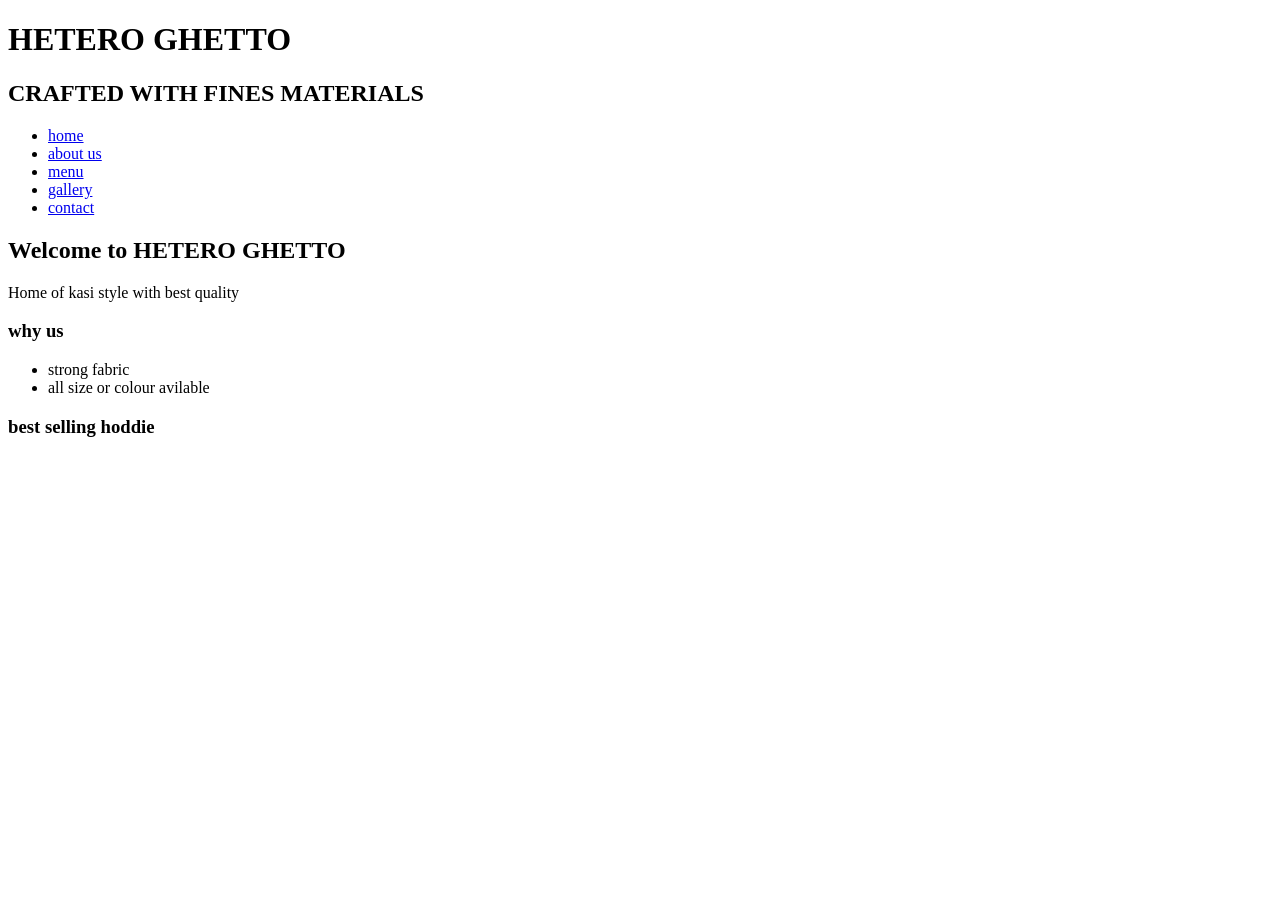
==== part 1/index.html @ 6742d001 "adding images" ====
<!DOCTYPE html>
<html lang="en">
<head>
    <meta charset="UTF-8">
    <meta name="viewport" content="width=device-width, initial-scale=1.0">
    <title>HETERO GHETTO </title>
</head>
<body>
    <Header>
<H1>HETERO GHETTO</H1>
<H2>CRAFTED WITH FINES MATERIALS </H2>
    </Header>

    <Nav>
<Ul>
<li><a href="index.html">home</a></li>
<li><a href="about us.html">about us</a></li>
<li><a href="products-services.html">menu</a></li>
<li><a href="gallery.html">gallery</a></li>
<li><a href="contact.html">contact</a></li>

</Ul>

    </Nav>

    <Main>
<H2>Welcome to HETERO GHETTO</H2>
<p>Home of kasi style with best quality</p>

<h3>why us</h3>
<ul>
<li>strong fabric</li>
<li>all size or colour avilable </li>

</ul>
<h3>best selling hoddie</h3>



    </Main>
</body>
</html>
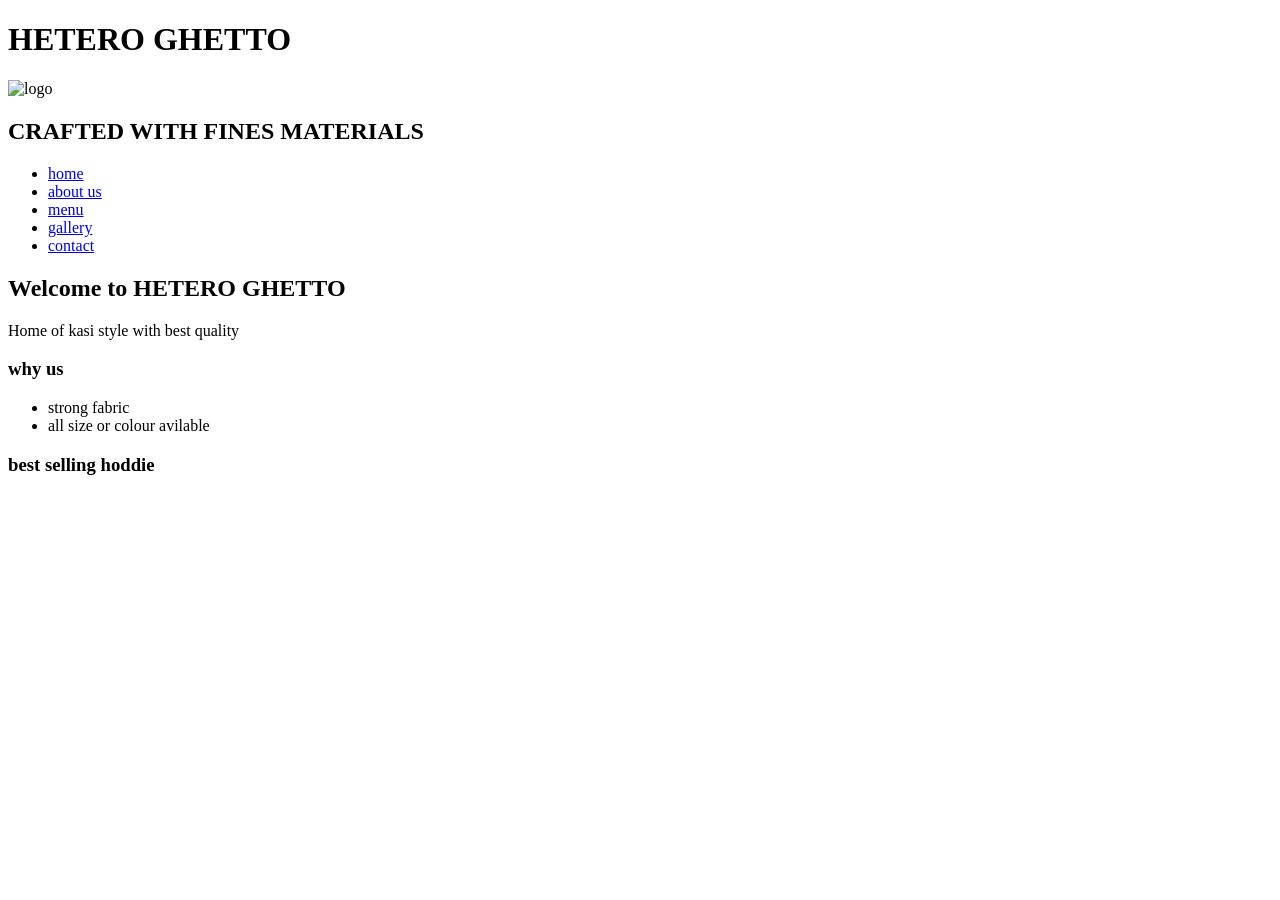
==== commit dbf0912a: "adding" ====
--- a/part 1/index.html
+++ b/part 1/index.html
@@ -8,6 +8,7 @@
 <body>
     <Header>
 <H1>HETERO GHETTO</H1>
+<img src="images/logo.jpeg" alt="logo"> 
 <H2>CRAFTED WITH FINES MATERIALS </H2>
     </Header>
 
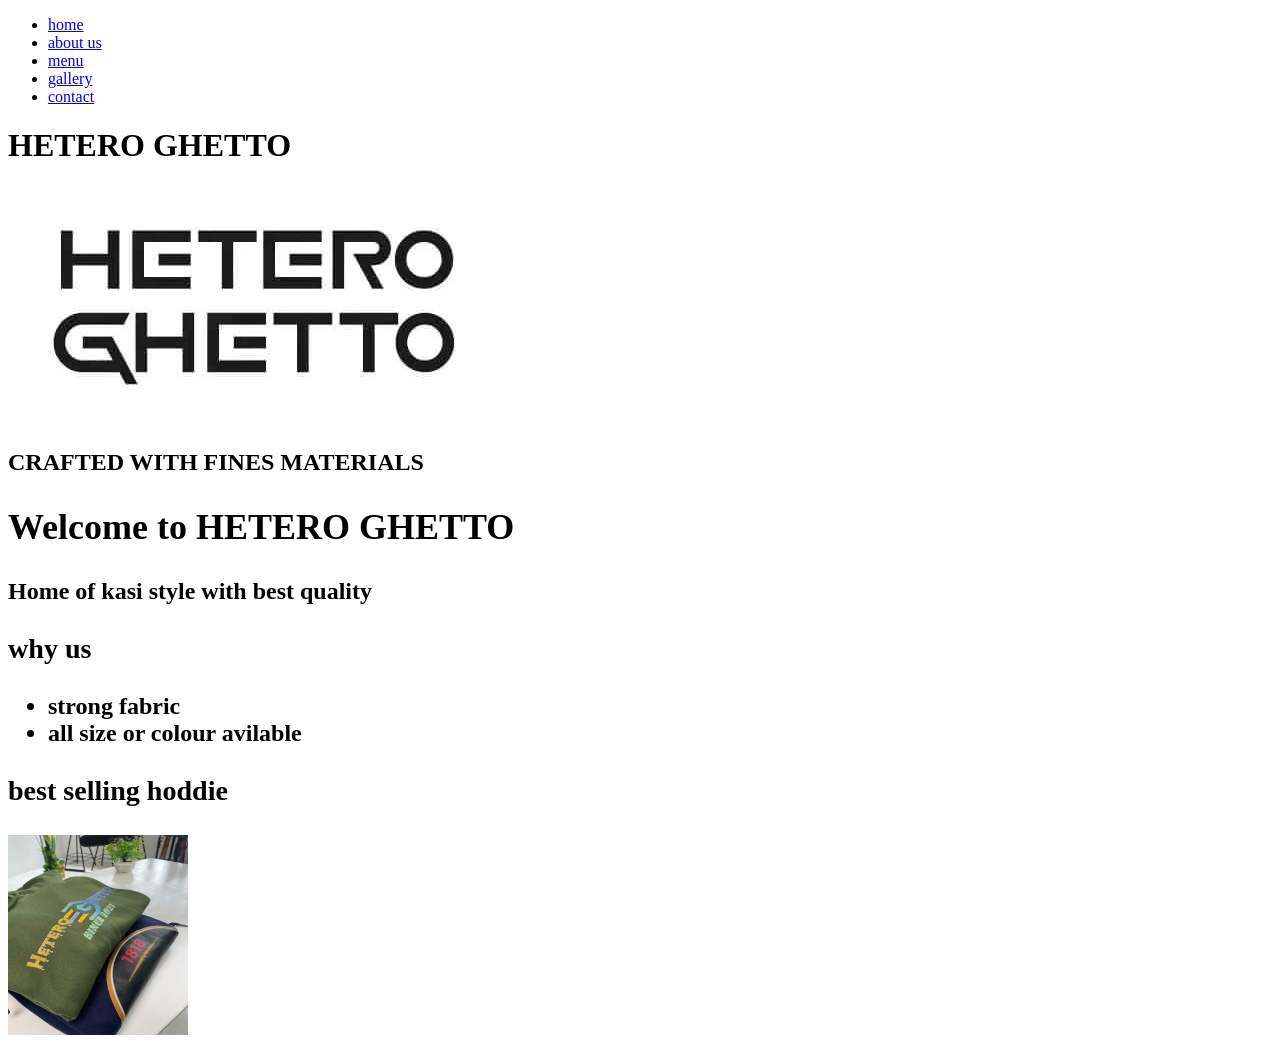
==== commit be30c066: "map added" ====
--- a/part 1/index.html
+++ b/part 1/index.html
@@ -6,12 +6,6 @@
     <title>HETERO GHETTO </title>
 </head>
 <body>
-    <Header>
-<H1>HETERO GHETTO</H1>
-<img src="images/logo.jpeg" alt="logo"> 
-<H2>CRAFTED WITH FINES MATERIALS </H2>
-    </Header>
-
     <Nav>
 <Ul>
 <li><a href="index.html">home</a></li>
@@ -23,6 +17,11 @@
 </Ul>
 
     </Nav>
+ 
+    <Header>
+<H1>HETERO GHETTO</H1>
+<img src="images/logo.jpeg" alt="logo"> 
+<H2>CRAFTED WITH FINES MATERIALS <h2>
 
     <Main>
 <H2>Welcome to HETERO GHETTO</H2>
@@ -35,7 +34,7 @@
 
 </ul>
 <h3>best selling hoddie</h3>
-
+<img src="images/hoddies.jpg" alt="best hoddie" height="200" width="180" >
 
 
     </Main>
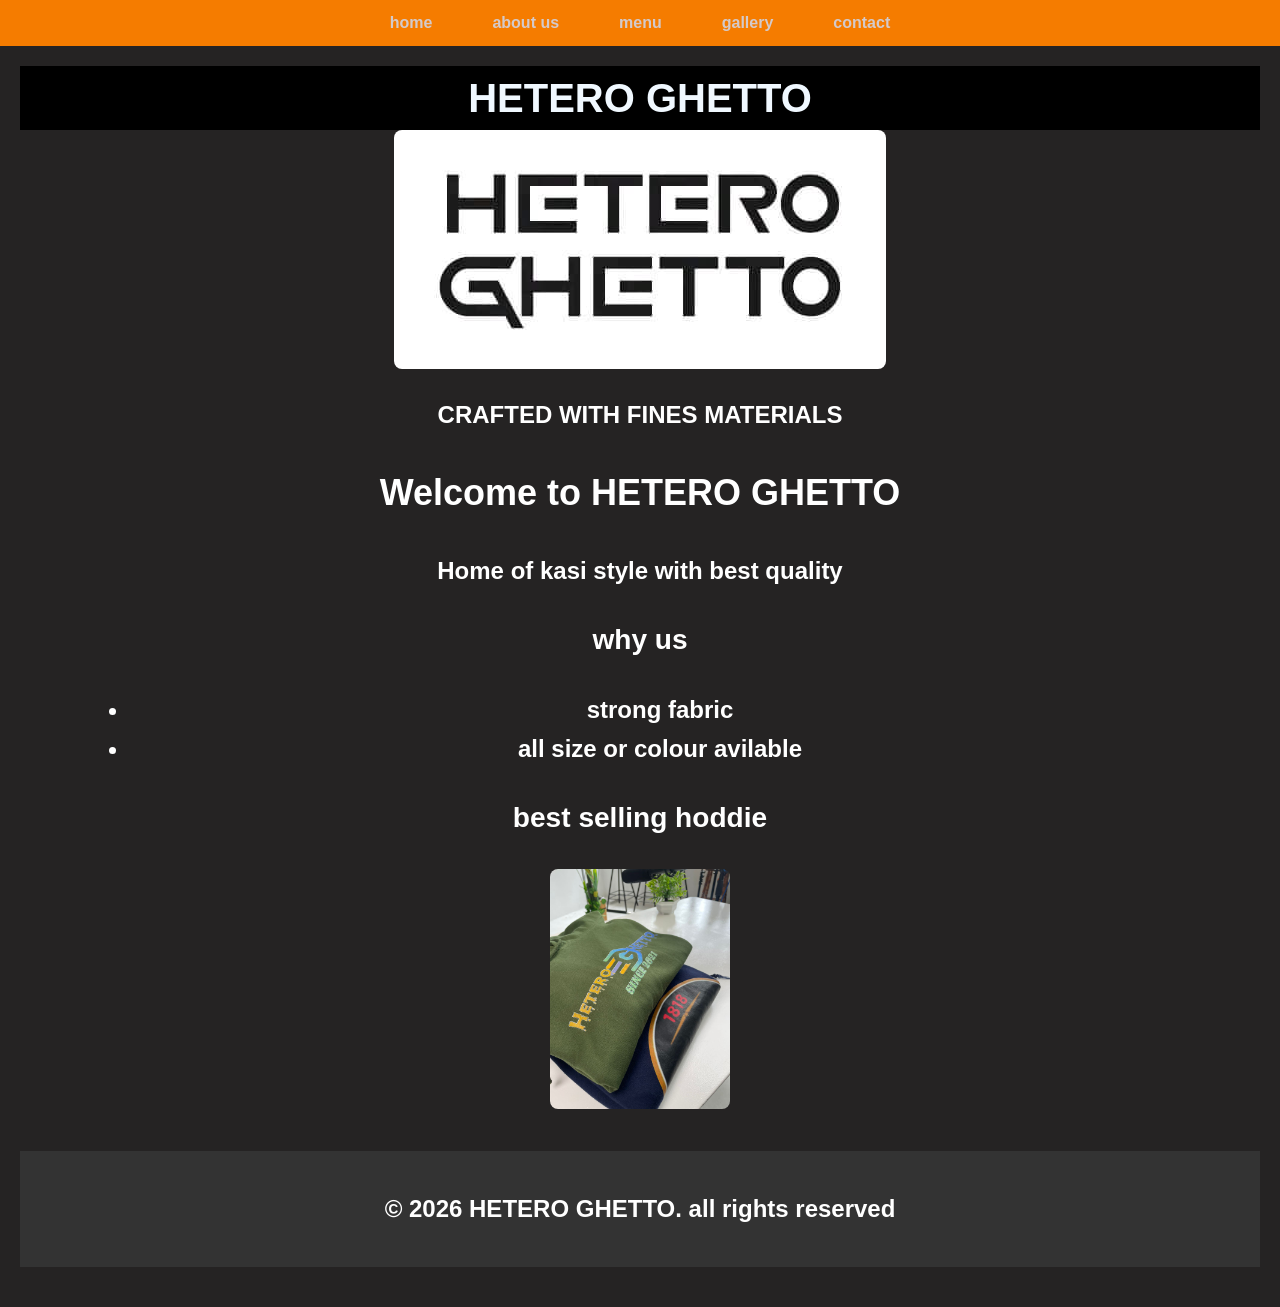
==== commit 7e3788ca: "added css i added style.css" ====
--- a/part 1/index.html
+++ b/part 1/index.html
@@ -4,6 +4,7 @@
     <meta charset="UTF-8">
     <meta name="viewport" content="width=device-width, initial-scale=1.0">
     <title>HETERO GHETTO </title>
+    <link rel="stylesheet" href="style.css">
 </head>
 <body>
     <Nav>
@@ -38,5 +39,8 @@
 
 
     </Main>
+    <footer>
+        <p>&copy; 2026 HETERO GHETTO. all rights reserved</p>
+    </footer>
 </body>
 </html>
--- a/part 1/style.css
+++ b/part 1/style.css
@@ -0,0 +1,103 @@
+body {
+    background-color: aqua;
+    font-family: 'Segoe UI', Tahoma, Geneva, Verdana, sans-serif;
+    margin: 0;
+    padding: 0;
+    color: #333;
+    line-height: 1.6;
+}
+
+header {
+    background-color: #252323;
+    color: aliceblue;
+    text-align: center;
+    padding: 20px;
+}
+
+ header h1 {
+    margin: 0;
+    font-size: 2.5em;
+    background-color: #000000;
+
+
+}
+
+nav {
+background-color: #f57c00;
+padding: 10px;
+
+}
+
+nav ul {
+list-style: none;
+padding: 0;
+margin: 0;
+display: flex;
+justify-content: center;
+gap: 30px;
+}
+
+nav li a {
+    color: #d4caca;
+    text-decoration: wavy;
+    font-weight: bold;
+    padding: 10px 15px;
+}
+
+nav li a:hover {
+background-color: #e65100;
+border-radius: 5px;
+}
+
+main {
+max-width: 1100px;
+margin: 30px auto;
+padding: 0 20px;
+}
+
+footer {
+    background-color: #333;
+    color: white;
+    text-align: center;
+    padding: 15px;
+    margin-top: 30px;
+}
+
+img {
+    max-width: 100%;
+    height: auto;
+    border-radius: 8px;
+    box-shadow: 0 4px 8px rgba(0, 0, 0, 0);
+}
+
+h2, h3 {
+    color: #ffffff;
+}
+
+
+
+table {
+    width: 100%;
+    border-collapse: collapse;
+    margin: 20px 0;
+}
+
+th, td {
+    bottom: 1px solid #ddd;
+    padding: 12px;
+    text-align: left;
+}
+
+th {
+    background-color: aqua;
+    color: #f36868;
+}
+
+
+
+
+
+
+
+
+
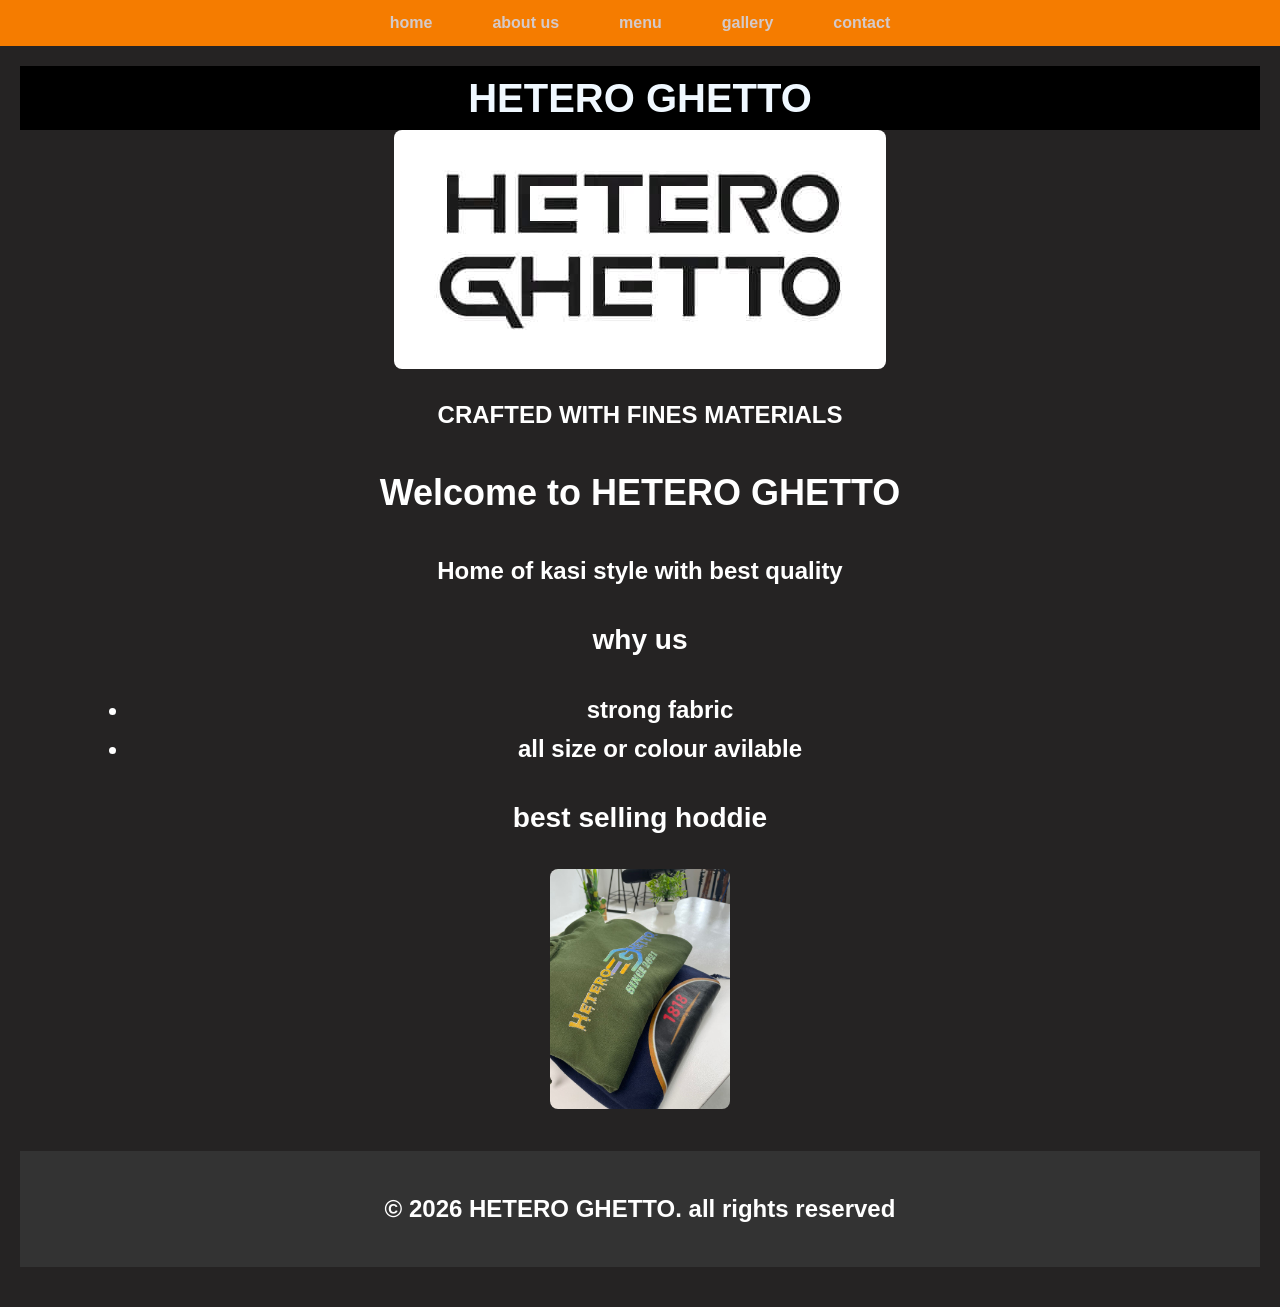
==== commit 690a3a44: "added java script I added the javas script and seo  with a new drawer for mobile usage" ====
--- a/part 1/index.html
+++ b/part 1/index.html
@@ -4,19 +4,41 @@
     <meta charset="UTF-8">
     <meta name="viewport" content="width=device-width, initial-scale=1.0">
     <title>HETERO GHETTO </title>
+    <meta name="description" content="amazing style wear. fresh clothes, drip, cool, affordable prices">
+<meta name="keywords" content="local style, best prices, ghetto, hetero ghetto, south african style">
+
+<meta name="author" content="full name">
+<meta name="robots" content="index, follow">
+
+<meta property="og:title" content="Hetero ghetto - kasi style">
+<meta property="og:description" content="new, fresh, affordable">
+<meta property="og:type" content="website">
     <link rel="stylesheet" href="style.css">
 </head>
 <body>
     <Nav>
-<Ul>
+
+
+    <button class="hamburger" id="hamburger">☰</button>
+<ul>
 <li><a href="index.html">home</a></li>
 <li><a href="about us.html">about us</a></li>
 <li><a href="products-services.html">menu</a></li>
 <li><a href="gallery.html">gallery</a></li>
 <li><a href="contact.html">contact</a></li>
+</ul>
 
-</Ul>
-
+<div class="drawer" id="drawer">
+ <button class="hamburger" id="close-drawer" style="float: right; font-size: 2.5em; color: white; background: none; border: none; margin-bottom: 20px;">✕</button>
+   <ul>
+ <li><a href="index.html">Home</a></li>
+ <li><a href="about us.html">About Us</a></li>
+ <li><a href="products-services.html">Menu</a></li>
+ <li><a href="gallery.html">Gallery</a></li>
+ <li><a href="contact.html">Contact</a></li>
+        </ul>
+    </div>
+</Nav>
     </Nav>
  
     <Header>
@@ -40,7 +62,10 @@
 
     </Main>
     <footer>
-        <p>&copy; 2026 HETERO GHETTO. all rights reserved</p>
+        <p>&copy;  <span id="year">2026</span> HETERO GHETTO. all rights reserved</p>
     </footer>
+
+
+    <script src="script.js"></script>
 </body>
 </html>
--- a/part 1/style.css
+++ b/part 1/style.css
@@ -93,11 +93,74 @@
     color: #f36868;
 }
 
+/* ===================== MOBILE DRAWER MENU ===================== */
+.hamburger {
+    display: none;
+    font-size: 2.2em;
+    background: none;
+    border: none;
+    color: white;
+    cursor: pointer;
+    padding: 10px;
+}
+
+.drawer {
+    position: fixed;
+    top: 0;
+    left: -100%;
+    width: 75%;
+    height: 100vh;
+    background-color: #f57c00;
+    transition: left 0.4s ease;
+    padding: 20px;
+    z-index: 2000;
+    box-shadow: 3px 0 15px rgba(0,0,0,0.3);
+    overflow-y: auto;
+}
+
+.drawer.active {
+    left: 0;
+}
+
+/* Make sure text is clearly visible */
+.drawer ul {
+    list-style: none;
+    padding: 0;
+    margin: 70px 0 0 0;
+}
+
+.drawer li {
+    margin: 20px 0;
+}
+
+.drawer a {
+    color: white !important;
+    text-decoration: none;
+    font-size: 1.5em;
+    font-weight: bold;
+    display: block;
+    padding: 12px 0;
+}
+
+.drawer a:hover {
+    background-color: #e65100;
+    padding-left: 15px;
+    border-radius: 5px;
+}
+
+/* Hamburger on mobile only */
+@media screen and (max-width: 768px) {
+    .hamburger {
+        display: block;
+    }
+    
+    nav ul {
+        display: visible;
+    }
+}
 
 
 
 
 
 
-
-
